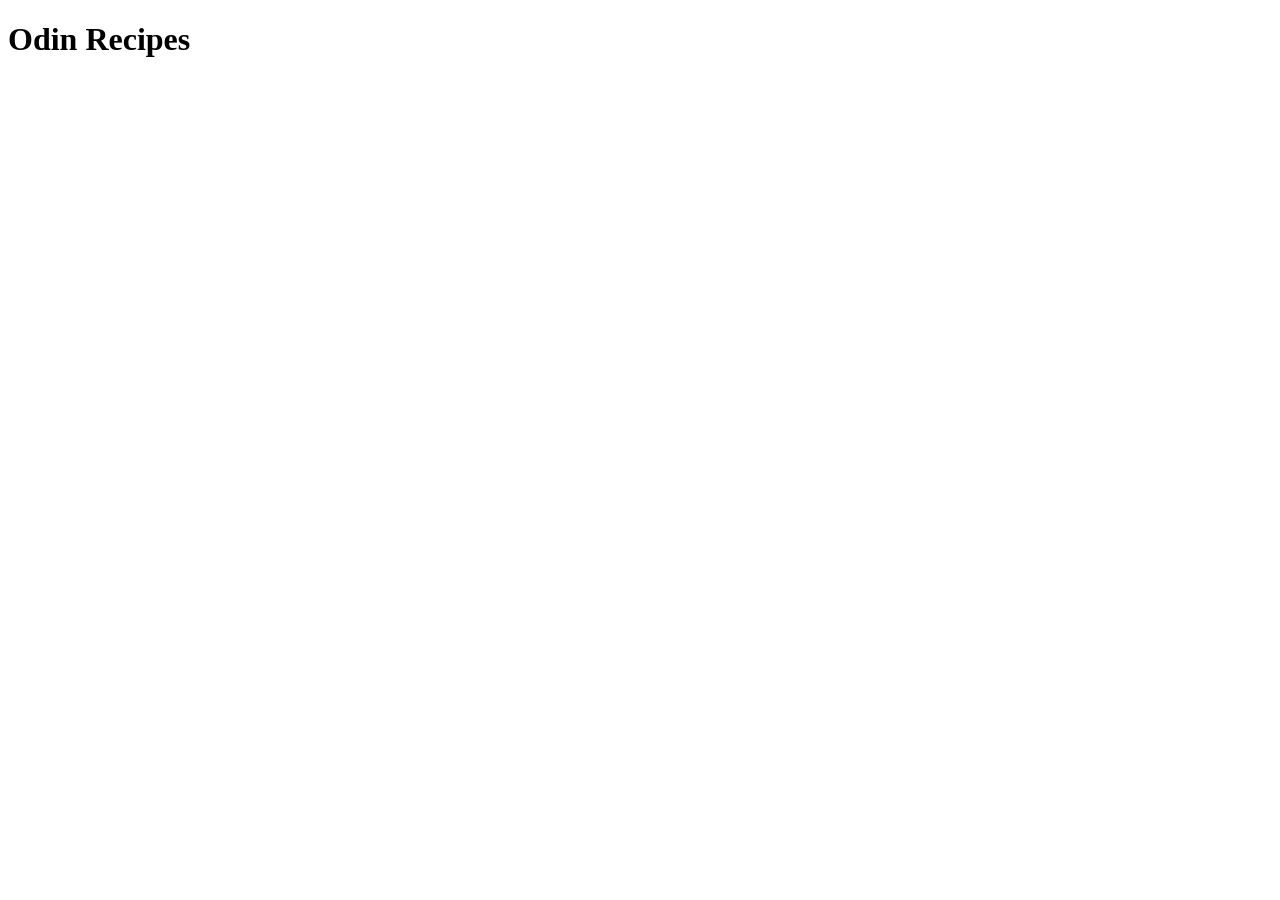
==== index.html @ b2bcba8b "Set up basic structure of the project" ====
<!DOCTYPE html>

<html lang="en">
    <head>
        <meta charset="utf-8" name="viewport" content="width=device-width, initial-scale=1.0">
        <title>Odin Recipes</title>
    </head>
    <body>
        
        <h1>Odin Recipes</h1>
        
    </body>
</html>
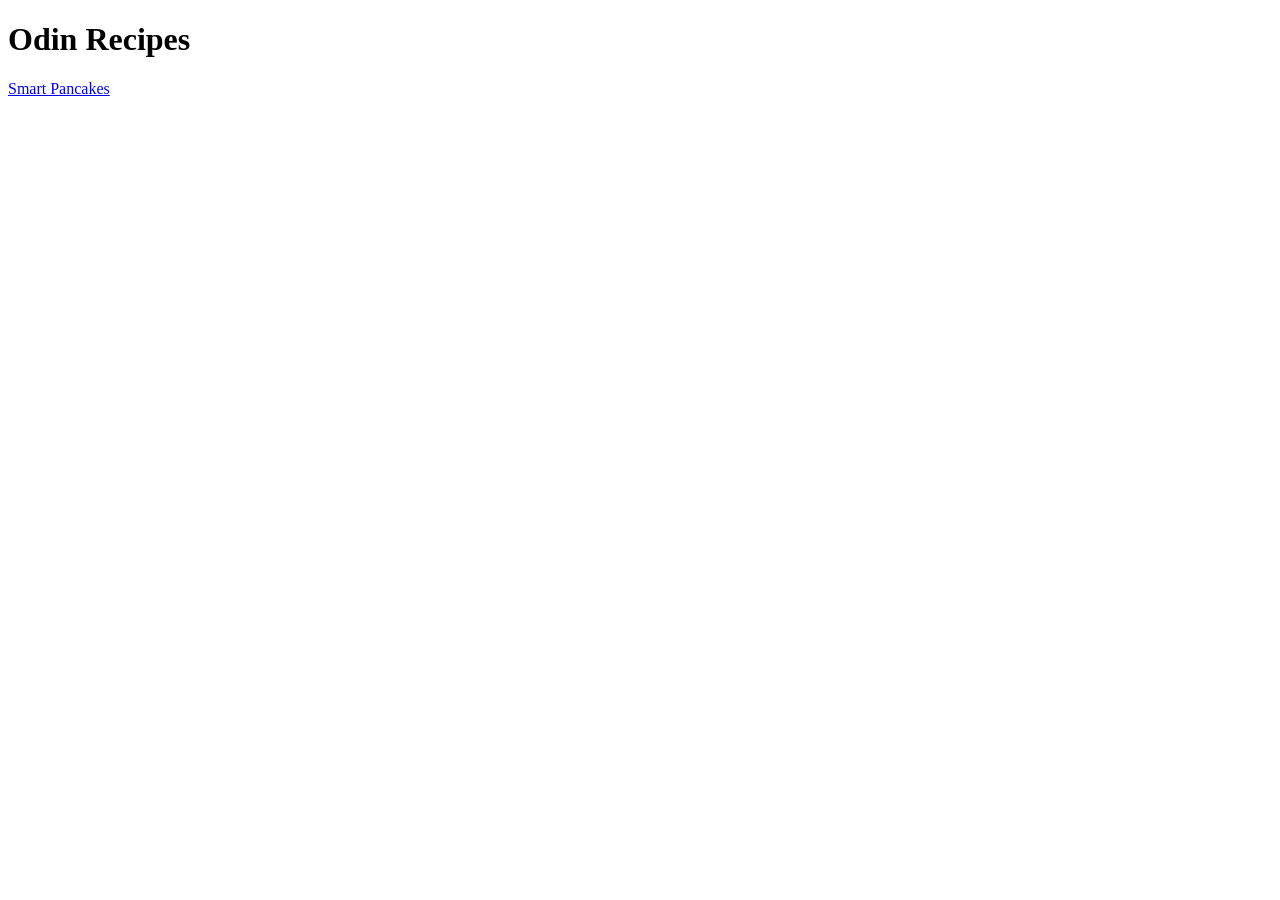
==== commit 3573c0e7: "Link index.html and smart-pancakes.html with each other" ====
--- a/index.html
+++ b/index.html
@@ -8,6 +8,6 @@
     <body>
         
         <h1>Odin Recipes</h1>
-        
+        <a href="./recipes/smart-pancakes.html">Smart Pancakes</a>
     </body>
 </html>
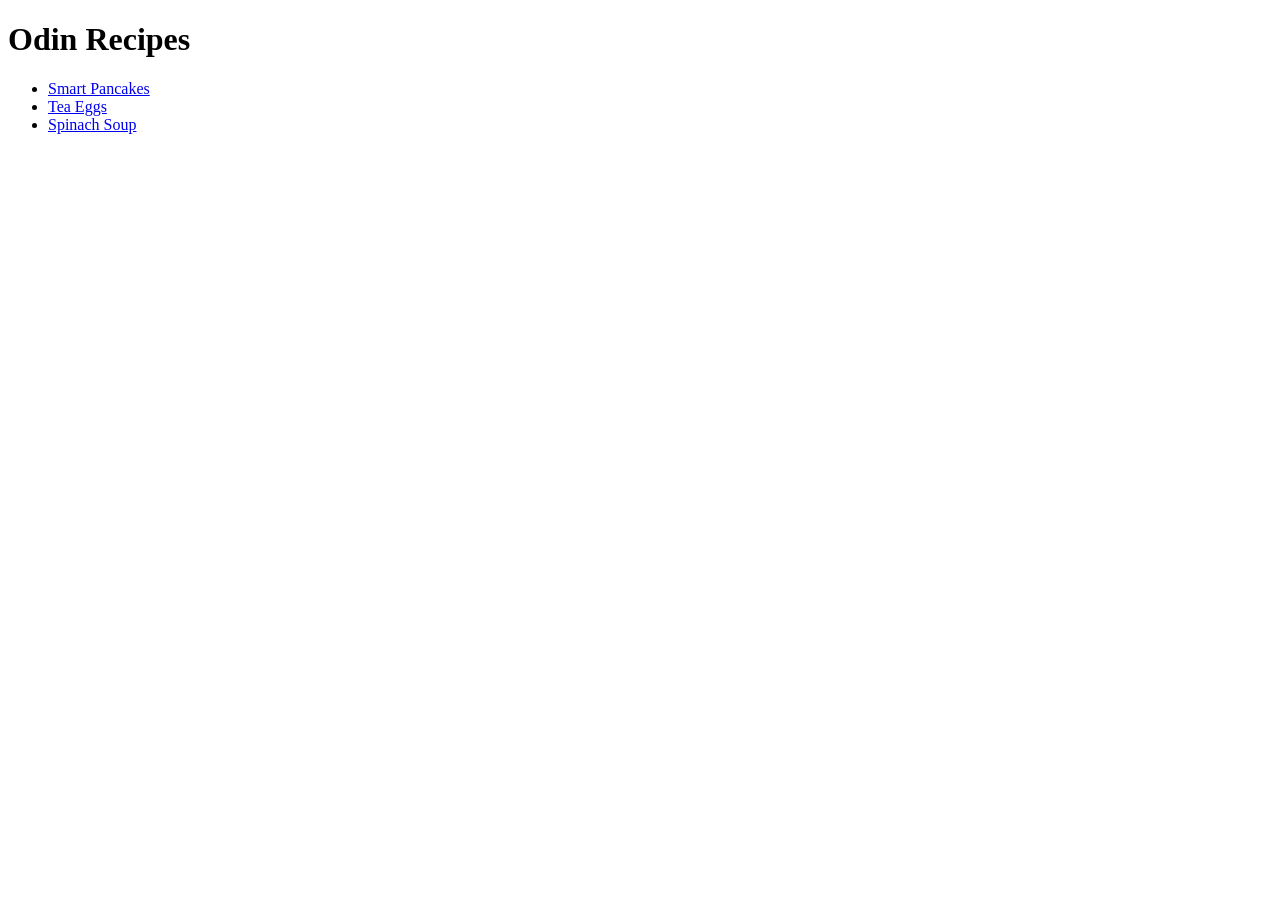
==== commit 2463e407: "Add and link spinach-soup.html and tea-eggs.html" ====
--- a/index.html
+++ b/index.html
@@ -8,6 +8,10 @@
     <body>
         
         <h1>Odin Recipes</h1>
-        <a href="./recipes/smart-pancakes.html">Smart Pancakes</a>
+        <ul>
+            <li><a href="./recipes/smart-pancakes.html">Smart Pancakes</a></li>
+            <li><a href="recipes/tea-eggs.html">Tea Eggs</a></li>
+            <li><a href="recipes/spinach-soup.html">Spinach Soup</a></li>
+        </ul>
     </body>
 </html>
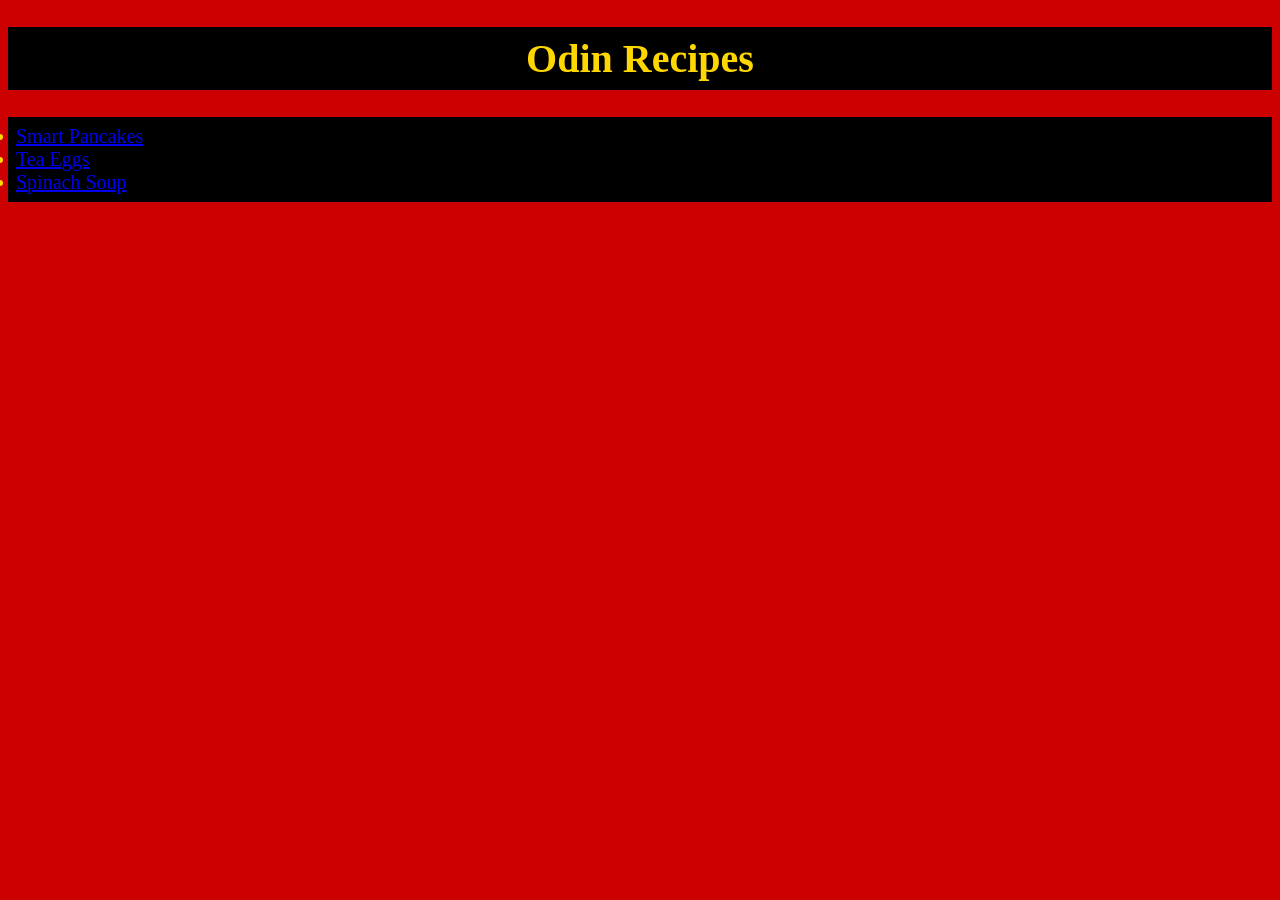
==== commit 554962b2: "Add CSS to all html documents" ====
--- a/index.html
+++ b/index.html
@@ -3,15 +3,17 @@
 <html lang="en">
     <head>
         <meta charset="utf-8" name="viewport" content="width=device-width, initial-scale=1.0">
-        <title>Odin Recipes</title>
+	<link rel="stylesheet" href="style.css">
+        <title class="text">☭ Odin Recipes ☭</title>
     </head>
     <body>
         
-        <h1>Odin Recipes</h1>
-        <ul>
+        <h1 class="text">Odin Recipes</h1>
+        <ul class="text list">
             <li><a href="./recipes/smart-pancakes.html">Smart Pancakes</a></li>
             <li><a href="recipes/tea-eggs.html">Tea Eggs</a></li>
             <li><a href="recipes/spinach-soup.html">Spinach Soup</a></li>
         </ul>
     </body>
-</html>+    <!-- Communism Will Win -->
+</html>
--- a/style.css
+++ b/style.css
@@ -0,0 +1,20 @@
+body {
+	background-color: #CC0000;
+	font-family: HeavyData, "Times New Roman", Verdana, serif;
+	font-size: 20px;
+}
+
+.text {
+	color: #FFD700;
+	background-color: black;
+	padding: 8px;
+}
+
+.list {
+	padding: 8px;
+}
+
+h1 {
+	text-align: center;
+	padding: 8px;
+}
